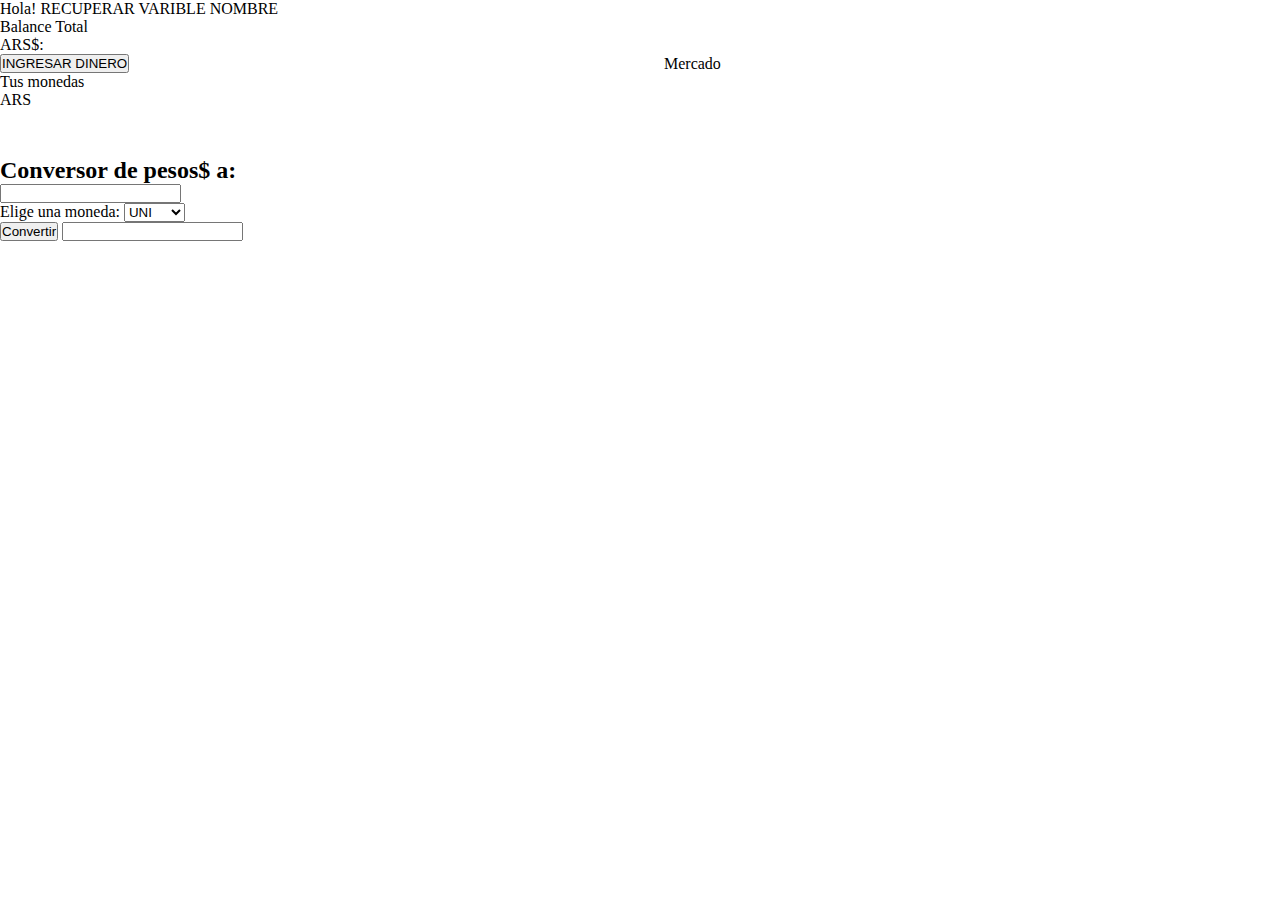
==== index.html @ 831ec3c3 "cambio de nombre del html" ====
<!DOCTYPE html>
<html lang="en">
<head>
    <meta charset="UTF-8">
    <meta http-equiv="X-UA-Compatible" content="IE=edge">
    <meta name="viewport" content="width=device-width, initial-scale=1.0">
    <link rel="stylesheet" href="css/main.css">
    <title>wallet</title>
</head>
<body>
    <div class="content">
         <div class="usuario"> <p class="saludo">Hola! <span id="titulo">RECUPERAR VARIBLE NOMBRE</span></p> </div>
        <main class="main"> 
            <div class="wallet">
                <div class="ingreso">
                    <P>Balance Total</P>
                    <p>ARS$: <span class="import"></span></p>
                    <!-- <p class="button">INGRESAR DINERO</p> -->
                    <button id="ingresarDinero">INGRESAR DINERO </button>
                </div>
                <div class="monedas">
                    <p>Tus monedas</p>
                    <ul  id="Cripto">
                        <li><span>ARS  </span><span class="import"></span></li>
                        <!--<li><span>UNI  </span><span class="BTN">0.0000000</span><span> UNI <button id="compBtc1"   class="cmp_mon">COMPRAR </button><button id="vndCpt1" class="vnd_mon2">VENDER</button></span> </li>                        
                        <li><span>BTN  </span><span class="BTN">0.0000000</span><span> BTN <button id="compBtc2"   class="cmp_mon">COMPRAR </button><button id="vndCpt2" class="vnd_mon2">VENDER</button></span> </li>                     
                        <li><span>DAI  </span><span class="BTN">0.0000000</span><span> DAI <button id="compBtc3"   class="cmp_mon">COMPRAR </button><button id="vndCpt3" class="vnd_mon2">VENDER</button></span> </li>                     
                        <li><span>ETH  </span><span class="BTN">0.0000000</span><span> ETH <button id="compBtc4"   class="cmp_mon">COMPRAR </button><button id="vndCpt4" class="vnd_mon2">VENDER</button></span> </li>                     
                        <li><span>LUNA  </span><span class="BTN">0.0000000</span><span> LUNA <button id="compBtc5" class="cmp_mon">COMPRAR </button><button id="vndCpt5" class="vnd_mon2">VENDER</button></span> </li>                     
                        <li><span>MANA  </span><span class="BTN">0.0000000</span><span> MANA <button id="compBtc6" class="cmp_mon">COMPRAR </button><button id="vndCpt6" class="vnd_mon2">VENDER</button></span> </li>                     
                        <li><span>SLP  </span><span class="BTN">0.0000000</span><span> SLP <button id="compBtc7"   class="cmp_mon">COMPRAR </button><button id="vndCpt7" class="vnd_mon2" >VENDER</button></span> </li>                     
                        <li><span>SOL  </span><span class="BTN">0.0000000</span><span> SOL <button id="compBtc8"   class="cmp_mon">COMPRAR </button><button id="vndCpt8" class="vnd_mon2">VENDER</button></span> </li> -->
                    </ul>
                </div>
            </div>
            <div class="mercado">
                <p>Mercado</p>
                <ul id="Cripto2">
<!--                     <li><span>UNI  </span><span class = "moned"></span><span></span>USD  <button id="compBtc1"   class="cmp_mon2">COMPRAR </button><button id="vndCpt1" class="vnd_mon">VENDER</button></li>
                    <li><span>BTN  </span><span class = "moned"></span><span></span>USD  <button id="compBtc2"   class="cmp_mon2">COMPRAR </button><button id="vndCpt2" class="vnd_mon">VENDER</button></li>
                    <li><span>DAI  </span><span class = "moned"></span><span></span>USD  <button id="compBtc3"   class="cmp_mon2">COMPRAR </button><button id="vndCpt3" class="vnd_mon">VENDER</button></li>
                    <li><span>ETH  </span><span class = "moned"></span><span></span>USD  <button id="compBtc4"   class="cmp_mon2">COMPRAR </button><button id="vndCpt4" class="vnd_mon">VENDER</button></li>
                    <li><span>LUNA </span><span class = "moned"></span><span></span>USD  <button id="compBtc5"   class="cmp_mon2">COMPRAR </button><button id="vndCpt5" class="vnd_mon">VENDER</button></li>
                    <li><span>MANA </span><span class = "moned"></span><span></span>USD  <button id="compBtc6"   class="cmp_mon2">COMPRAR </button><button id="vndCpt6" class="vnd_mon">VENDER</button></li>
                    <li><span>SLP  </span><span class = "moned"></span><span></span>USD  <button id="compBtc7"   class="cmp_mon2">COMPRAR </button><button id="vndCpt7" class="vnd_mon" >VENDER</button></li>
                    <li><span>SOL  </span><span class = "moned"></span><span></span>USD  <button id="compBtc8"   class="cmp_mon2">COMPRAR </button><button id="vndCpt8" class="vnd_mon">VENDER</button></li> -->
                </ul>

            </div>
           
            <div class="conversor">
                <h2>Conversor de pesos$ a: </h2>
                <form name="form" action="" method="get">
                    <input type="number" name="Peso" id="peso"> 
                    <p>Elige una moneda: 
                        <select name="Cripto" id="monCam">
                          <option>UNI</option>
                          <option>BTN</option>
                          <option>DAI</option>
                          <option>ETH</option>
                          <option>LUNA</option>
                          <option>MANA</option>
                          <option>SLP</option>
                          <option>SOL</option>
                          <option>USD</option>
                        </select>
                     </p>                             
                </form>                
                <button onclick="sub()">Convertir</button> <input type="number" name="resul" id="resul">
    
            </div>
        </main>
    </div>


    <script src="js/main.js"></script>
</body>
</html>
---- css/main.css ----
*{
    margin: 0;
    padding: 0;
    box-sizing: border-box;    
}

.main {
    display: grid;
    grid-template-columns: 1fr 1fr;
    align-items: center;
    gap: 3em;
    width: 100%; }
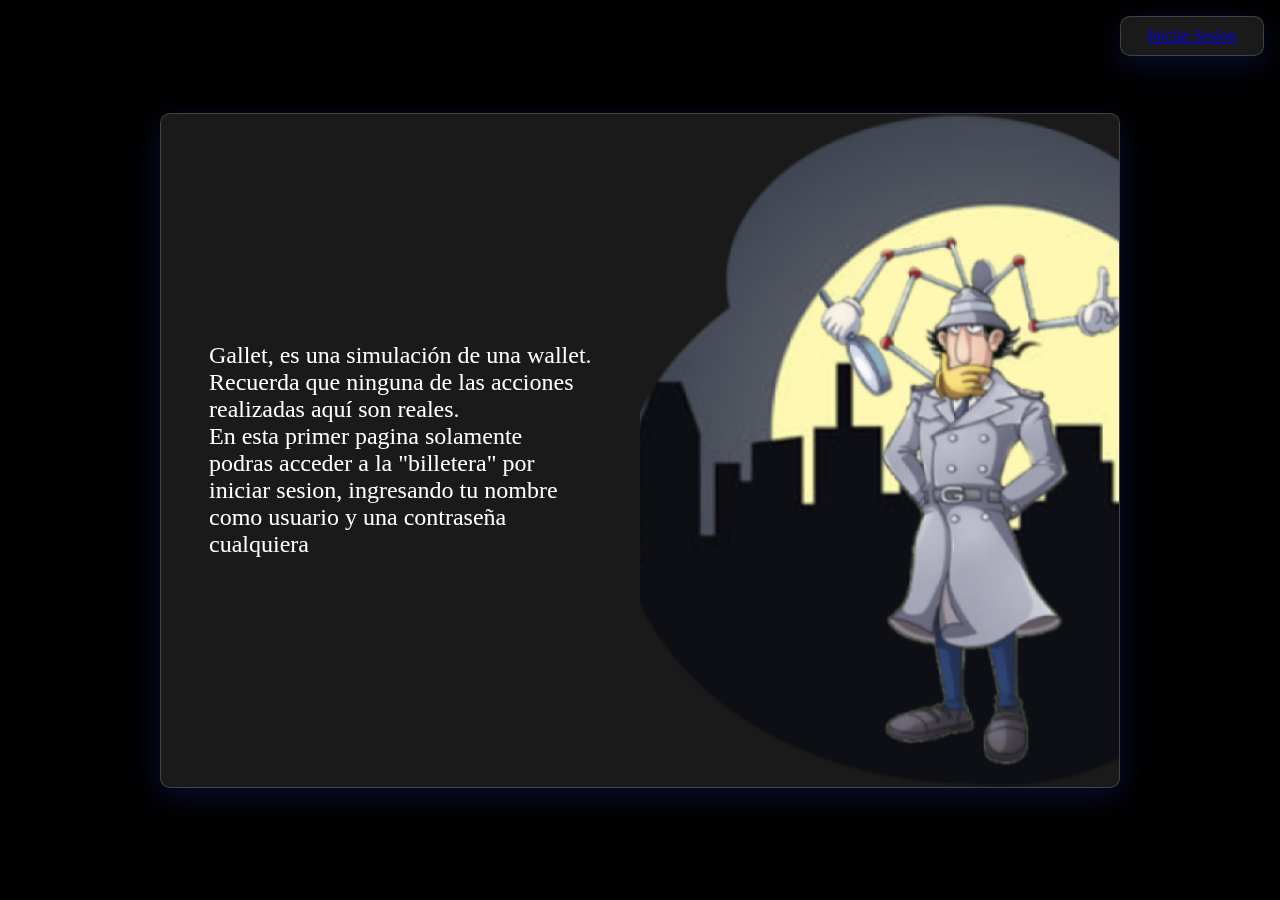
==== commit c4f0218f: "se agregos el index" ====
--- a/index.html
+++ b/index.html
@@ -5,74 +5,29 @@
     <meta http-equiv="X-UA-Compatible" content="IE=edge">
     <meta name="viewport" content="width=device-width, initial-scale=1.0">
     <link rel="stylesheet" href="css/main.css">
-    <title>wallet</title>
+    <title>Document</title>
 </head>
 <body>
-    <div class="content">
-         <div class="usuario"> <p class="saludo">Hola! <span id="titulo">RECUPERAR VARIBLE NOMBRE</span></p> </div>
-        <main class="main"> 
-            <div class="wallet">
-                <div class="ingreso">
-                    <P>Balance Total</P>
-                    <p>ARS$: <span class="import"></span></p>
-                    <!-- <p class="button">INGRESAR DINERO</p> -->
-                    <button id="ingresarDinero">INGRESAR DINERO </button>
+    <div id="particles-js"> 
+        <div class="iniciarSesion"><a href="wallet.html">Iniciar Sesion</a></div>
+        <section class="container_inicio">
+            <div class="test_gadget">
+                <div class="aviso">
+                    <p class="p__aviso">Gallet, es una simulación de una wallet. Recuerda que ninguna de las acciones
+                        realizadas aquí son reales. <br>
+                        En esta primer pagina solamente podras acceder a la "billetera" por iniciar sesion,
+                        ingresando tu nombre como usuario y una contraseña cualquiera
+                    </p>
                 </div>
-                <div class="monedas">
-                    <p>Tus monedas</p>
-                    <ul  id="Cripto">
-                        <li><span>ARS  </span><span class="import"></span></li>
-                        <!--<li><span>UNI  </span><span class="BTN">0.0000000</span><span> UNI <button id="compBtc1"   class="cmp_mon">COMPRAR </button><button id="vndCpt1" class="vnd_mon2">VENDER</button></span> </li>                        
-                        <li><span>BTN  </span><span class="BTN">0.0000000</span><span> BTN <button id="compBtc2"   class="cmp_mon">COMPRAR </button><button id="vndCpt2" class="vnd_mon2">VENDER</button></span> </li>                     
-                        <li><span>DAI  </span><span class="BTN">0.0000000</span><span> DAI <button id="compBtc3"   class="cmp_mon">COMPRAR </button><button id="vndCpt3" class="vnd_mon2">VENDER</button></span> </li>                     
-                        <li><span>ETH  </span><span class="BTN">0.0000000</span><span> ETH <button id="compBtc4"   class="cmp_mon">COMPRAR </button><button id="vndCpt4" class="vnd_mon2">VENDER</button></span> </li>                     
-                        <li><span>LUNA  </span><span class="BTN">0.0000000</span><span> LUNA <button id="compBtc5" class="cmp_mon">COMPRAR </button><button id="vndCpt5" class="vnd_mon2">VENDER</button></span> </li>                     
-                        <li><span>MANA  </span><span class="BTN">0.0000000</span><span> MANA <button id="compBtc6" class="cmp_mon">COMPRAR </button><button id="vndCpt6" class="vnd_mon2">VENDER</button></span> </li>                     
-                        <li><span>SLP  </span><span class="BTN">0.0000000</span><span> SLP <button id="compBtc7"   class="cmp_mon">COMPRAR </button><button id="vndCpt7" class="vnd_mon2" >VENDER</button></span> </li>                     
-                        <li><span>SOL  </span><span class="BTN">0.0000000</span><span> SOL <button id="compBtc8"   class="cmp_mon">COMPRAR </button><button id="vndCpt8" class="vnd_mon2">VENDER</button></span> </li> -->
-                    </ul>
+                <div class="contedor_imagen">
+                    <div class="gadget_img">  </div>
                 </div>
             </div>
-            <div class="mercado">
-                <p>Mercado</p>
-                <ul id="Cripto2">
-<!--                     <li><span>UNI  </span><span class = "moned"></span><span></span>USD  <button id="compBtc1"   class="cmp_mon2">COMPRAR </button><button id="vndCpt1" class="vnd_mon">VENDER</button></li>
-                    <li><span>BTN  </span><span class = "moned"></span><span></span>USD  <button id="compBtc2"   class="cmp_mon2">COMPRAR </button><button id="vndCpt2" class="vnd_mon">VENDER</button></li>
-                    <li><span>DAI  </span><span class = "moned"></span><span></span>USD  <button id="compBtc3"   class="cmp_mon2">COMPRAR </button><button id="vndCpt3" class="vnd_mon">VENDER</button></li>
-                    <li><span>ETH  </span><span class = "moned"></span><span></span>USD  <button id="compBtc4"   class="cmp_mon2">COMPRAR </button><button id="vndCpt4" class="vnd_mon">VENDER</button></li>
-                    <li><span>LUNA </span><span class = "moned"></span><span></span>USD  <button id="compBtc5"   class="cmp_mon2">COMPRAR </button><button id="vndCpt5" class="vnd_mon">VENDER</button></li>
-                    <li><span>MANA </span><span class = "moned"></span><span></span>USD  <button id="compBtc6"   class="cmp_mon2">COMPRAR </button><button id="vndCpt6" class="vnd_mon">VENDER</button></li>
-                    <li><span>SLP  </span><span class = "moned"></span><span></span>USD  <button id="compBtc7"   class="cmp_mon2">COMPRAR </button><button id="vndCpt7" class="vnd_mon" >VENDER</button></li>
-                    <li><span>SOL  </span><span class = "moned"></span><span></span>USD  <button id="compBtc8"   class="cmp_mon2">COMPRAR </button><button id="vndCpt8" class="vnd_mon">VENDER</button></li> -->
-                </ul>
-
-            </div>
-           
-            <div class="conversor">
-                <h2>Conversor de pesos$ a: </h2>
-                <form name="form" action="" method="get">
-                    <input type="number" name="Peso" id="peso"> 
-                    <p>Elige una moneda: 
-                        <select name="Cripto" id="monCam">
-                          <option>UNI</option>
-                          <option>BTN</option>
-                          <option>DAI</option>
-                          <option>ETH</option>
-                          <option>LUNA</option>
-                          <option>MANA</option>
-                          <option>SLP</option>
-                          <option>SOL</option>
-                          <option>USD</option>
-                        </select>
-                     </p>                             
-                </form>                
-                <button onclick="sub()">Convertir</button> <input type="number" name="resul" id="resul">
-    
-            </div>
-        </main>
+        </section>  
     </div>
-
-
-    <script src="js/main.js"></script>
+   
+   
+    <script src="js/particles.js"></script>
+    <script src="js/appParticles.js"></script>
 </body>
 </html>--- a/css/main.css
+++ b/css/main.css
@@ -10,3 +10,83 @@
     align-items: center;
     gap: 3em;
     width: 100%; }
+
+body{
+    height: 100vh; 
+    width: 100%;
+}
+
+#particles-js{
+    z-index: -1;
+    height: 100%;
+    width: 100%;
+    display: flex;
+    background-color: black;
+}
+.iniciarSesion{
+        color: white;
+        z-index: 1;
+        width:  9em;
+        height: 2.5em;
+        background: rgba( 255, 255, 255, 0.1 );
+        box-shadow: 0 8px 32px 0 rgba( 31, 38, 135, 0.37 );
+        backdrop-filter: blur( 8.5px );
+        -webkit-backdrop-filter: blur( 8.5px );
+        border-radius: 10px;
+        border: 1px solid rgba( 255, 255, 255, 0.18 );
+        position: absolute;
+        top: 1em;
+        right:1em; 
+        display: flex;
+        justify-content: center;
+        align-items: center;
+        
+}
+.container_inicio{
+z-index: 1;
+width: 75%;
+height: 75%;
+background: rgba( 255, 255, 255, 0.1 );
+box-shadow: 0 8px 32px 0 rgba( 31, 38, 135, 0.37 );
+backdrop-filter: blur( 8.5px );
+-webkit-backdrop-filter: blur( 8.5px );
+border-radius: 10px;
+border: 1px solid rgba( 255, 255, 255, 0.18 );
+position: absolute;
+top: 12.5%;
+left: 12.5%;
+
+}
+.test_gadget{
+    height: 100%;
+    width: 100%;
+    display: grid;  
+    grid-template-columns: 50% 50%;
+    overflow: hidden;
+    justify-items: flex-end;
+}
+
+.aviso{
+    display: flex;
+    justify-content: center;
+    align-items: center;
+}
+.p__aviso{
+    font-size: 1.5em;
+    margin: 2em;
+    color: white;
+}
+
+.contedor_imagen{    
+    height: 100%;
+    width: 100%;}
+.gadget_img{
+    
+    height: 100%;
+    width: 100%;
+    background-image: url(img/gadget.png);
+    background-repeat: no-repeat;
+    background-size: cover;
+    background-position: center;
+
+}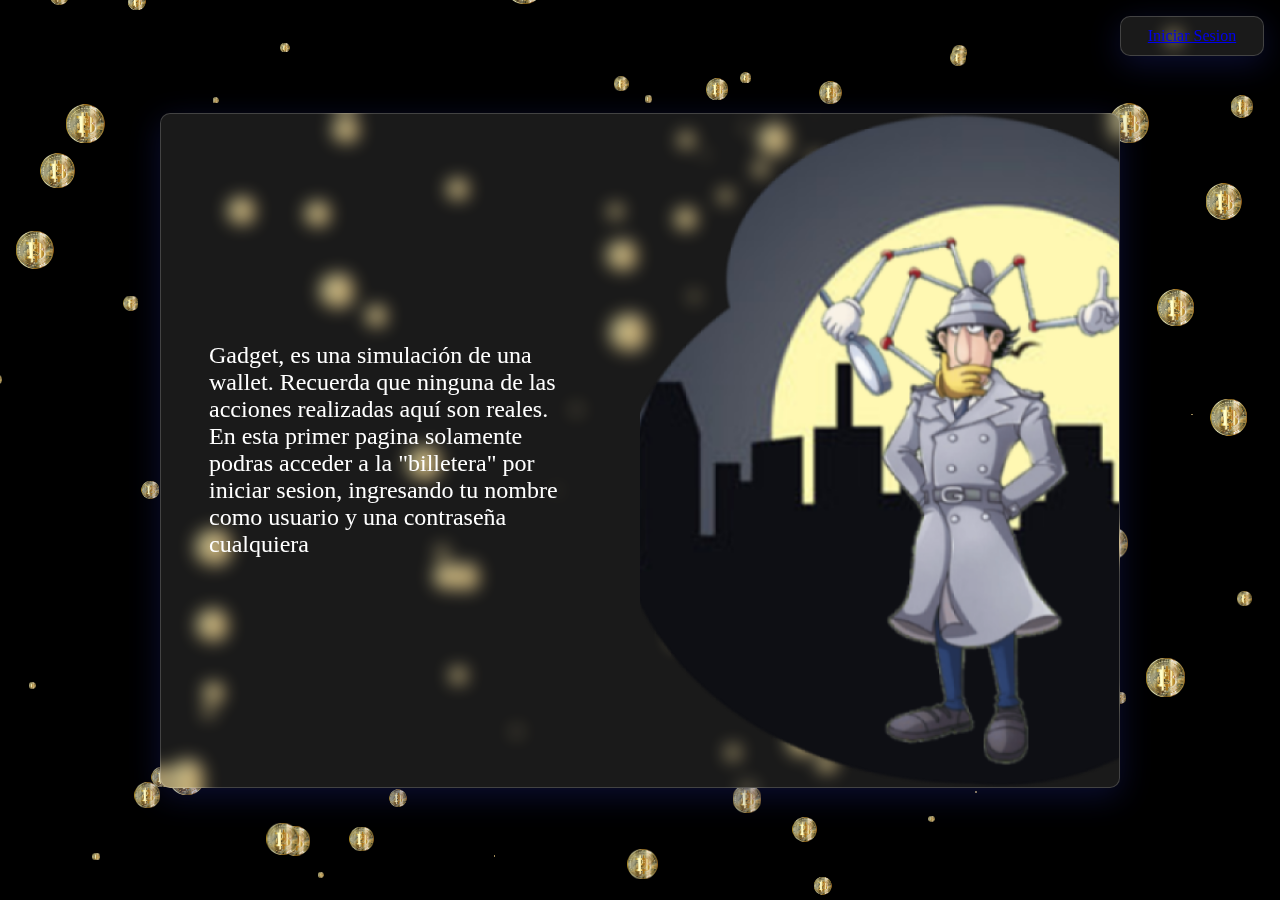
==== commit e82ffc71: "primer carga" ====
--- a/index.html
+++ b/index.html
@@ -9,11 +9,11 @@
 </head>
 <body>
     <div id="particles-js"> 
-        <div class="iniciarSesion"><a href="wallet.html">Iniciar Sesion</a></div>
+        <div class="iniciarSesion"><a href="seccion/wallet.html">Iniciar Sesion</a></div>
         <section class="container_inicio">
             <div class="test_gadget">
                 <div class="aviso">
-                    <p class="p__aviso">Gallet, es una simulación de una wallet. Recuerda que ninguna de las acciones
+                    <p class="p__aviso">Gadget, es una simulación de una wallet. Recuerda que ninguna de las acciones
                         realizadas aquí son reales. <br>
                         En esta primer pagina solamente podras acceder a la "billetera" por iniciar sesion,
                         ingresando tu nombre como usuario y una contraseña cualquiera
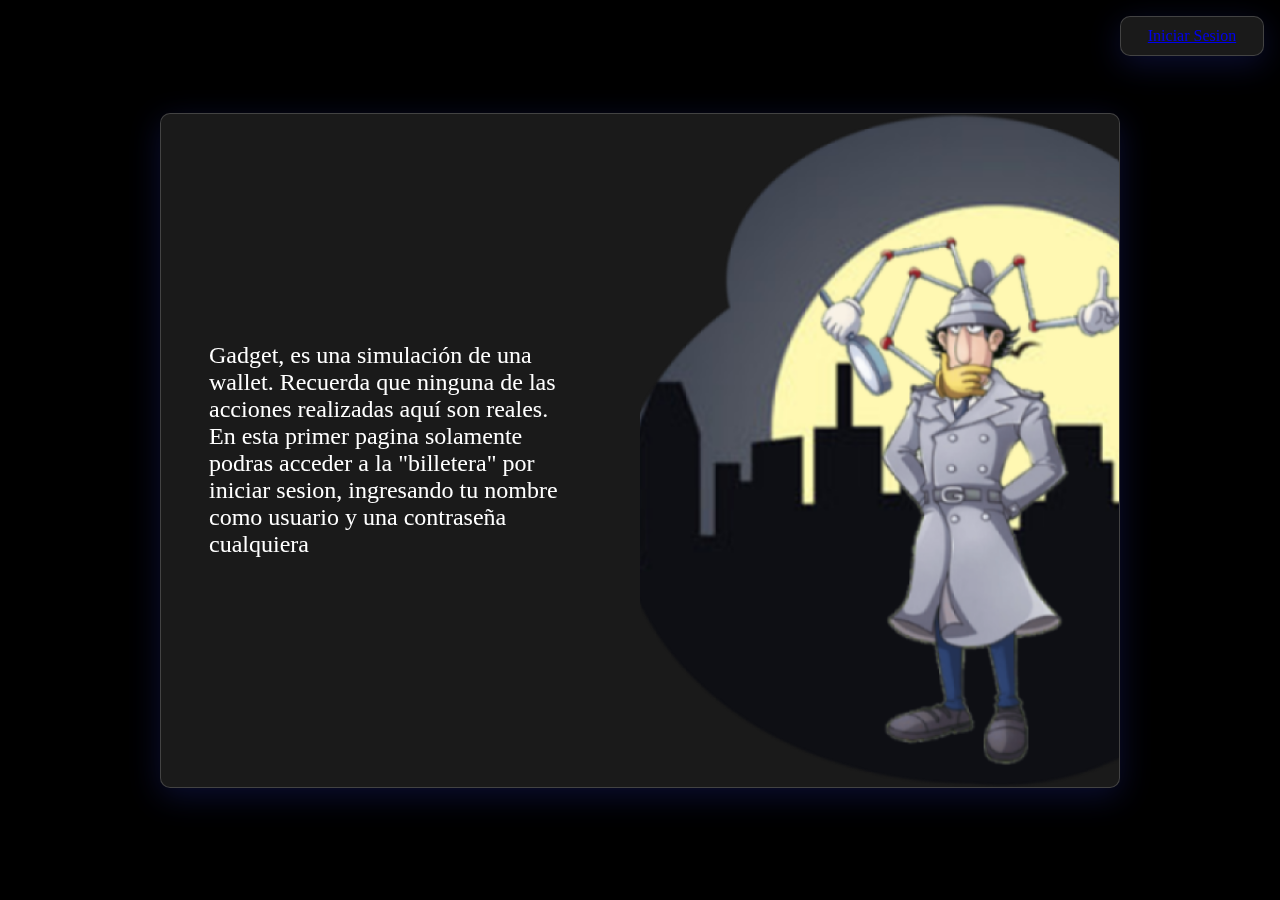
==== commit 626703ad: "sigo probando" ====
--- a/index.html
+++ b/index.html
@@ -27,7 +27,7 @@
     </div>
    
    
-    <script src="js/particles.js"></script>
+    <script src="js/particles.min.js"></script>
     <script src="js/appParticles.js"></script>
 </body>
 </html>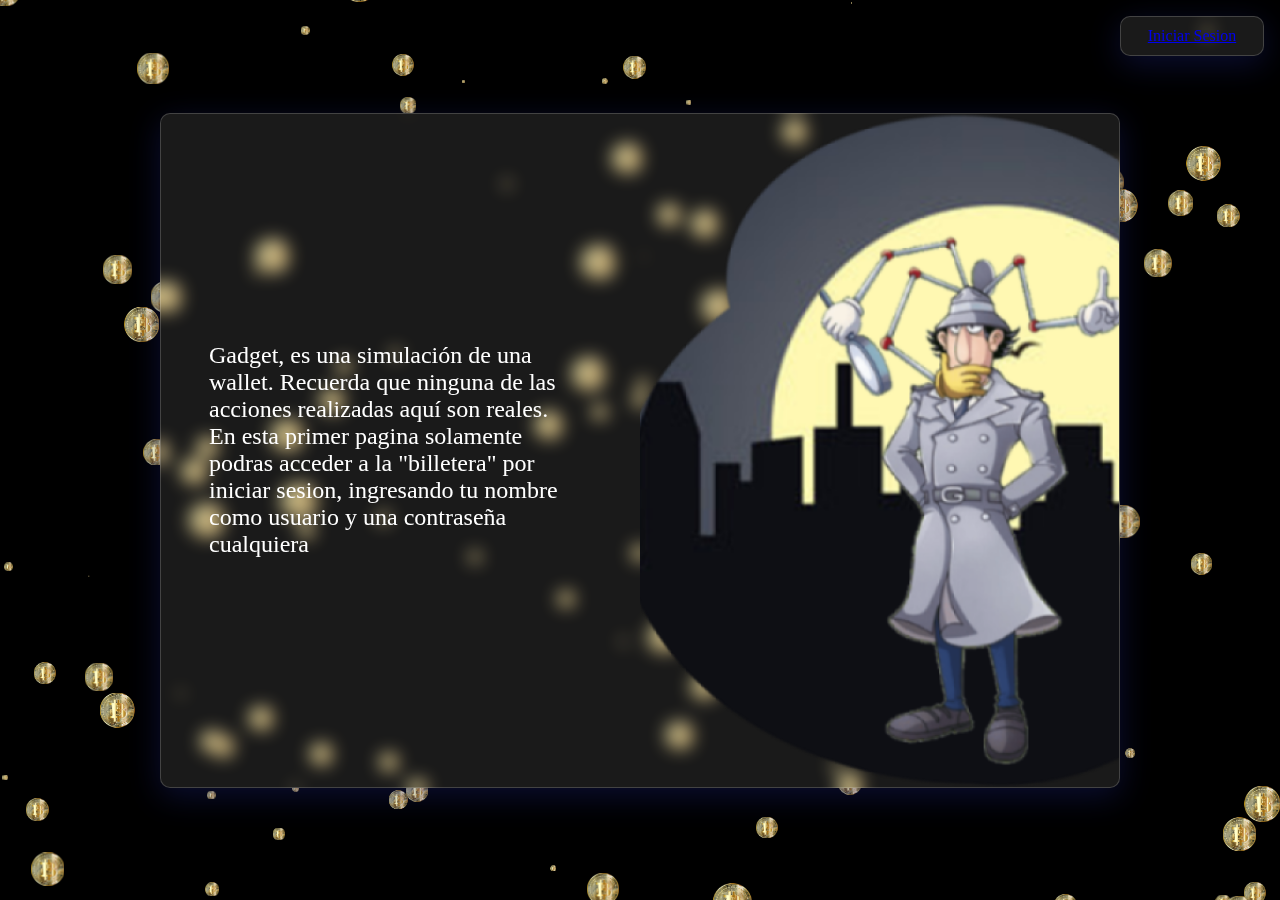
==== commit 68b4d24a: "se agrega el inicio de sesion" ====
--- a/index.html
+++ b/index.html
@@ -9,7 +9,7 @@
 </head>
 <body>
     <div id="particles-js"> 
-        <div class="iniciarSesion"><a href="seccion/wallet.html">Iniciar Sesion</a></div>
+        <div class="iniciarSesion"><a href="seccion/Contacto.html">Iniciar Sesion</a></div>
         <section class="container_inicio">
             <div class="test_gadget">
                 <div class="aviso">
@@ -17,7 +17,7 @@
                         realizadas aquí son reales. <br>
                         En esta primer pagina solamente podras acceder a la "billetera" por iniciar sesion,
                         ingresando tu nombre como usuario y una contraseña cualquiera
-                    </p>
+                    </p>                          
                 </div>
                 <div class="contedor_imagen">
                     <div class="gadget_img">  </div>
@@ -29,5 +29,6 @@
    
     <script src="js/particles.min.js"></script>
     <script src="js/appParticles.js"></script>
+    <script src="js/main.js"></script>
 </body>
 </html>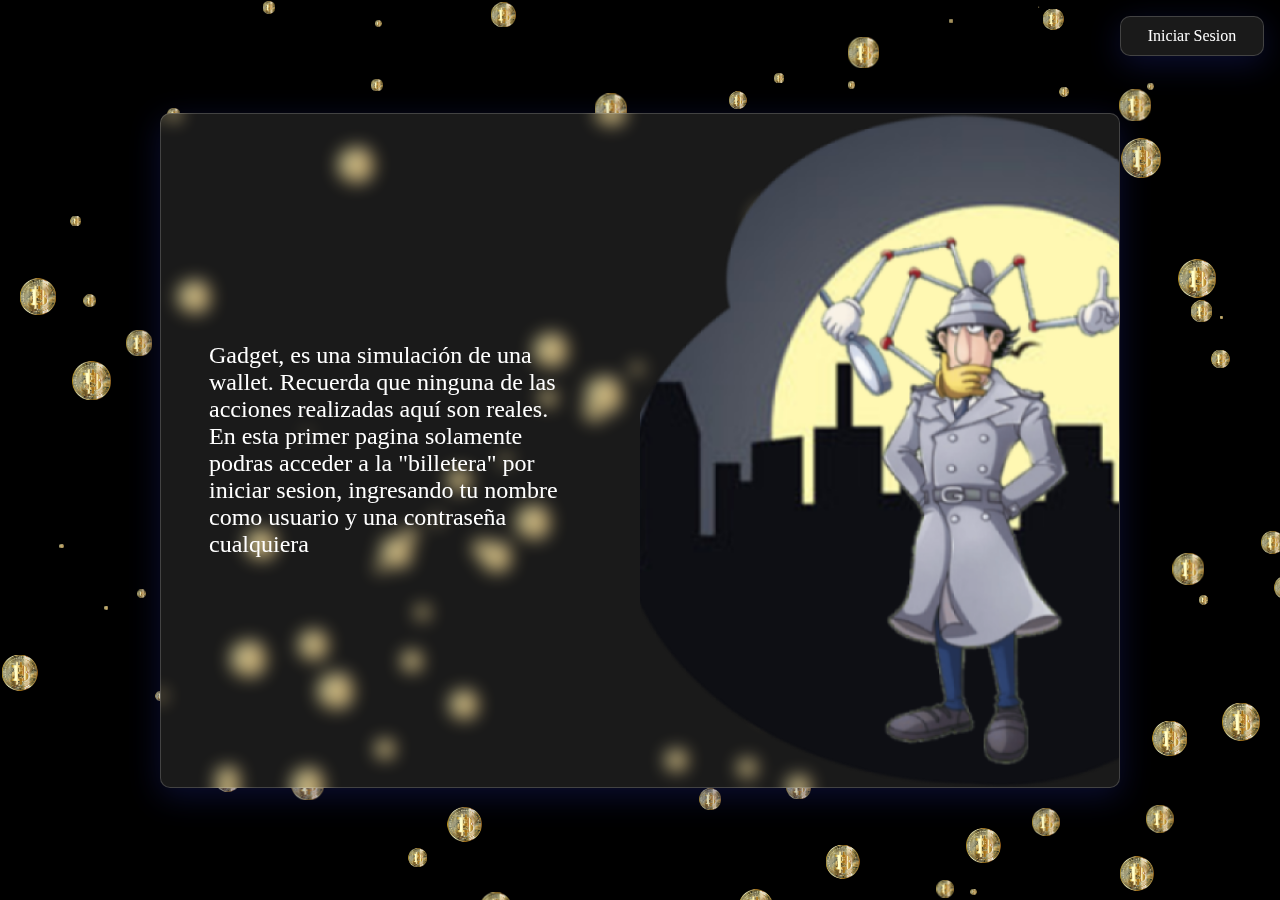
==== commit 63786d1d: "avance en html" ====
--- a/index.html
+++ b/index.html
@@ -4,7 +4,7 @@
     <meta charset="UTF-8">
     <meta http-equiv="X-UA-Compatible" content="IE=edge">
     <meta name="viewport" content="width=device-width, initial-scale=1.0">
-    <link rel="stylesheet" href="css/main.css">
+    <link rel="stylesheet" href="css/gadget.css">
     <title>Document</title>
 </head>
 <body>
@@ -29,6 +29,5 @@
    
     <script src="js/particles.min.js"></script>
     <script src="js/appParticles.js"></script>
-    <script src="js/main.js"></script>
 </body>
 </html>--- a/css/gadget.css
+++ b/css/gadget.css
@@ -0,0 +1,100 @@
+
+*{
+    margin: 0;
+    padding: 0;
+    box-sizing: border-box;    
+}
+
+a{
+    text-decoration: none;
+    color: white;
+}
+
+
+body{
+    height: 100vh; 
+    width: 100%;
+}
+
+
+#particles-js{
+    z-index: -1;
+    height: 100%;
+    width: 100%;
+    display: flex;
+    background-color: black;
+}
+.iniciarSesion{
+        color: white;
+        z-index: 1;
+        width:  9em;
+        height: 2.5em;
+        background: rgba( 255, 255, 255, 0.1 );
+        box-shadow: 0 8px 32px 0 rgba( 31, 38, 135, 0.37 );
+        backdrop-filter: blur( 8.5px );
+        -webkit-backdrop-filter: blur( 8.5px );
+        border-radius: 10px;
+        border: 1px solid rgba( 255, 255, 255, 0.18 );
+        position: absolute;
+        top: 1em;
+        right:1em; 
+        display: flex;
+        justify-content: center;
+        align-items: center;
+        
+}
+.container_inicio{
+z-index: 1;
+width: 75%;
+height: 75%;
+background: rgba( 255, 255, 255, 0.1 );
+box-shadow: 0 8px 32px 0 rgba( 31, 38, 135, 0.37 );
+backdrop-filter: blur( 8.5px );
+-webkit-backdrop-filter: blur( 8.5px );
+border-radius: 10px;
+border: 1px solid rgba( 255, 255, 255, 0.18 );
+position: absolute;
+top: 12.5%;
+left: 12.5%;
+
+}
+.test_gadget{
+    height: 100%;
+    width: 100%;
+    display: grid;  
+    grid-template-columns: 50% 50%;
+    overflow: hidden;
+    justify-items: flex-end;
+}
+
+.aviso{
+    display: flex;
+    justify-content: center;
+    align-items: center;
+}
+.p__aviso{
+    font-size: 1.5em;
+    margin: 2em;
+    color: white;
+}
+
+.contedor_imagen{    
+    height: 100%;
+    width: 100%;}
+.gadget_img{
+    
+    height: 100%;
+    width: 100%;
+    background-image: url(img/gadget.png);
+    background-repeat: no-repeat;
+    background-size: cover;
+    background-position: center;
+
+}
+
+
+@media screen and (max-width: 820px) {
+
+    .contedor_imagen{display: none;}
+    .test_gadget{    grid-template-columns: 100%;}
+}